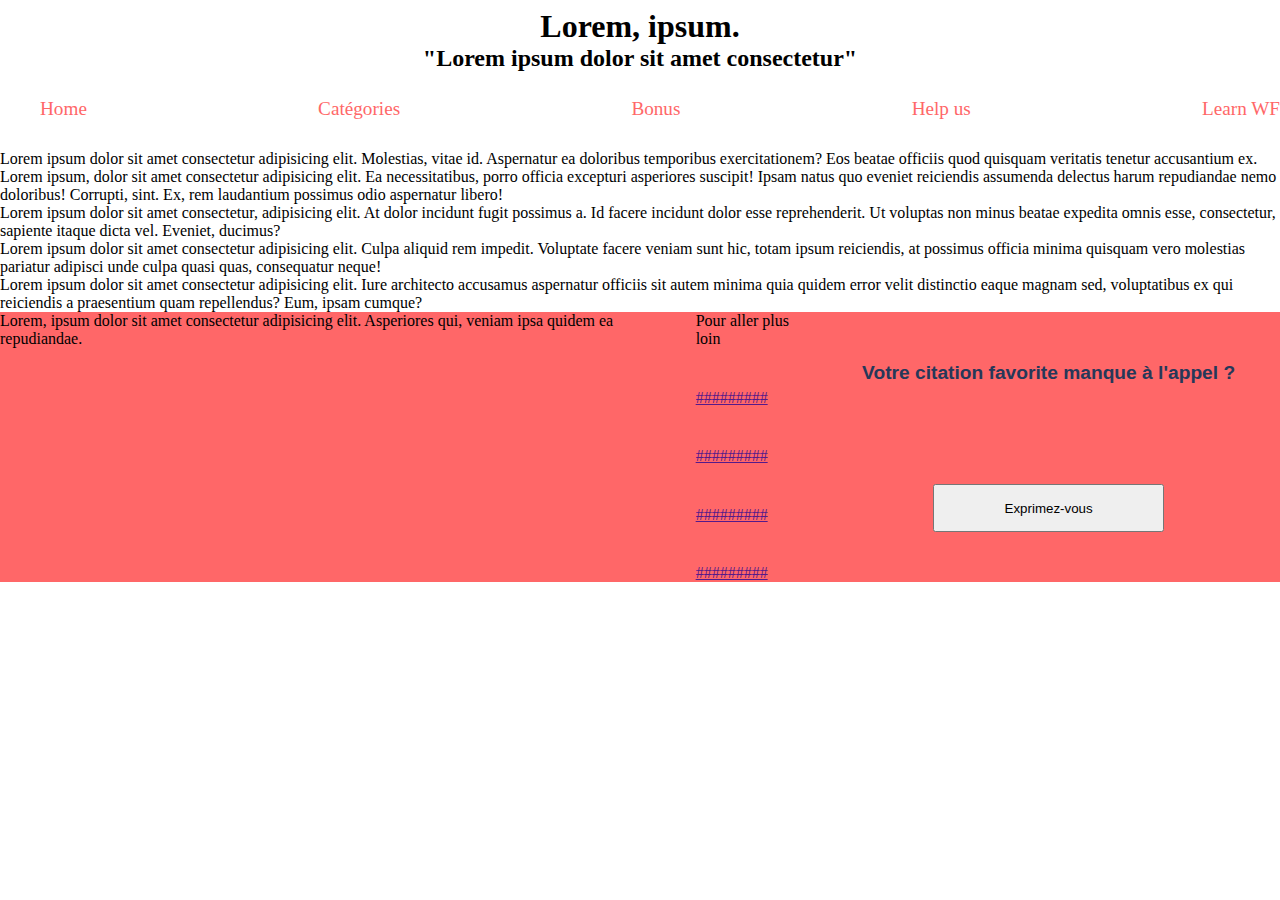
==== articles.html @ e6290466 "création de la page générique des articles" ====
<!DOCTYPE html>
<html lang="fr">
<head>
    <meta charset="UTF-8">
    <meta http-equiv="X-UA-Compatible" content="IE=edge">
    <meta name="viewport" content="width=device-width, initial-scale=1.0">
    <link rel="stylesheet" href="style.css">
    <title>Passion citations</title>
</head>
<body>

    <!-- Création du Header avec image de fond et menu -->

    <header>        
        <nav>
            <h1>Lorem, ipsum.</h1>
            <h2 id="sub-title">"Lorem ipsum dolor sit amet consectetur"</h2>
            
            <ul class="nav-bar">                
                <li class="nav-items">Home</li>
                <li class="nav-items">Catégories</li>
                <li class="nav-items">Bonus</li>
                <li class="nav-items">Help us</li>
                <li class="nav-items">Learn WF</li>
            </ul>
        </nav>
    </header>

    <section class="articles">
        <div class="article-img1">
            <p class="article1">Lorem ipsum dolor sit amet consectetur adipisicing elit. Molestias, vitae id. Aspernatur ea doloribus temporibus exercitationem? Eos beatae officiis quod quisquam veritatis tenetur accusantium ex.</p>
        </div>
        <div class="article-img2">
            <p class="article2">Lorem ipsum, dolor sit amet consectetur adipisicing elit. Ea necessitatibus, porro officia excepturi asperiores suscipit! Ipsam natus quo eveniet reiciendis assumenda delectus harum repudiandae nemo doloribus! Corrupti, sint. Ex, rem laudantium possimus odio aspernatur libero!</p>
        </div>
        <div class="article-img3">
            <p class="article3">Lorem ipsum dolor sit amet consectetur, adipisicing elit. At dolor incidunt fugit possimus a. Id facere incidunt dolor esse reprehenderit. Ut voluptas non minus beatae expedita omnis esse, consectetur, sapiente itaque dicta vel. Eveniet, ducimus?</p>
        </div>
        <div class="article-img4">
            <p class="article4">Lorem ipsum dolor sit amet consectetur adipisicing elit. Culpa aliquid rem impedit. Voluptate facere veniam sunt hic, totam ipsum reiciendis, at possimus officia minima quisquam vero molestias pariatur adipisci unde culpa quasi quas, consequatur neque!</p>
        </div>
        <div class="article-img5">
            <p class="article5">Lorem ipsum dolor sit amet consectetur adipisicing elit. Iure architecto accusamus aspernatur officiis sit autem minima quia quidem error velit distinctio eaque magnam sed, voluptatibus ex qui reiciendis a praesentium quam repellendus? Eum, ipsam cumque?</p>
        </div>
    </section>


    <footer class="home-footer">

        <p id="conclusion">Lorem, ipsum dolor sit amet consectetur adipisicing elit. Asperiores qui, veniam ipsa quidem ea repudiandae.</p>
        <ul id="more-fun">
            <li>Pour aller plus loin</li>
            <li class="links"><a href="" class="footer-links">#########</a></li>
            <li class="links"><a href="" class="footer-links">#########</a></li>
            <li class="links"><a href="" class="footer-links">#########</a></li>
            <li class="links"><a href="" class="footer-links">#########</a></li>
        </ul>
        <div id="contact-footer">
            <p>
                Votre citation favorite manque à l'appel ?
            </p>
            <button class="footer-btn">Exprimez-vous</button>
        </div>

    </footer>

    <script src="script.js"></script>
</body>
</html>
---- style.css ----
*{
    list-style-type: none;
    margin: 0;
}

/* Style de la barre de navigation et du Header contenant une image de fond */

header{
    background-image: url(https://picsum.photos/800/150);
    background-repeat: no-repeat;
    background-size: cover;
}

nav{
    height: 150px;
}

/* Mise en forme des titres et sous-titres */

h1{
    padding-top: 10px;
}

h1, h2{
    text-align: center;
    line-height: 2rem;
}

.nav-bar{
    display: flex;
    justify-content: space-between;
    align-items: flex-end;
    margin-top: 1.5rem;
}

.nav-items{
    color: #FF6768;
    font-size: 1.2rem;
}

/* Mise en style de la section Hero */

.hero{
    display: grid;
    grid-template-columns: repeat(3, auto);
    grid-template-rows: 20px 20px 1fr 50px;
    background-image: url(https://picsum.photos/800/250);
    background-repeat: no-repeat;
    background-size: cover;
    width: 60%;
    height: 350px;
    margin: auto;
    margin-top: 5rem;
    margin-bottom: 20vh;
}

/* Travaillons maintenant le bouton */

.cta{
    background-color: aqua;
    border: none;
    width: 160px;
    height: 50px;
    margin-left: 0%;
    grid-area: -1 / 3 / -2 ;
    justify-self: end;
}

/* l'accroche */

.accroche{
    grid-area: -1 / 1 / 1 / 4;
    justify-self: center;
}

/* le texte d'introduction */

.intro{
    grid-area: 3 / 1 / 3 / 4;
}

/* Footer */

.home-footer{
    display: flex;
    width: 100%;
    height: 30vh;
    background-color: #FF6768;
}

#more-fun{
    display: flex;
    flex-direction: column;
    justify-content: space-between;
    padding: 0;
}

#contact-footer{
    display: flex;
    flex-wrap: wrap;
    align-content: space-around;
    justify-content: center;
}

#contact-footer p{
    font-family: Impact, Haettenschweiler, 'Arial Narrow Bold', sans-serif;
    font-size: 1.2em;
    font-weight: 600;
    color: #263859;
}

.footer-btn{
    padding: 0;
    width: 50%;
    height: 3rem;
}

/* Placement du h3 */

.themes{
    text-align: left;
    width: 70%;
    font-size: 1.8rem;
    border-bottom: #263859 solid 3px;
    padding: 40px;
    padding-bottom: 0;
    margin-bottom: 40px;
    animation-name: defilement;
    animation-duration: 8s;
    animation-delay: 0.3s;
    animation-direction: normal;
}

@keyframes defilement{
    from{
      border-bottom: none;
    }
    25%{
        border-bottom-width: 15%;
    }
    50%{
        border-bottom-width: 30%;
    }
    75%{
        border-bottom-width: 60%;
    }
    to{
        border-bottom-width: 100%;
    }
}

/* mise en forme de la galerie de miniatures pour les catégories */

.grid-contain{
    display: grid;
    width: 80%;
    grid-template-columns: repeat(4, auto);
    grid-template-rows: repeat(3, 150px);
    background-color: red;
    gap: 20px;
    margin: auto;
}

.grid-contain > a{
    background-color: green;
    width: 100%;
    height: 100%;
    justify-self: center;
    align-self: center;
    background-image: url(https://picsum.photos/150);
}
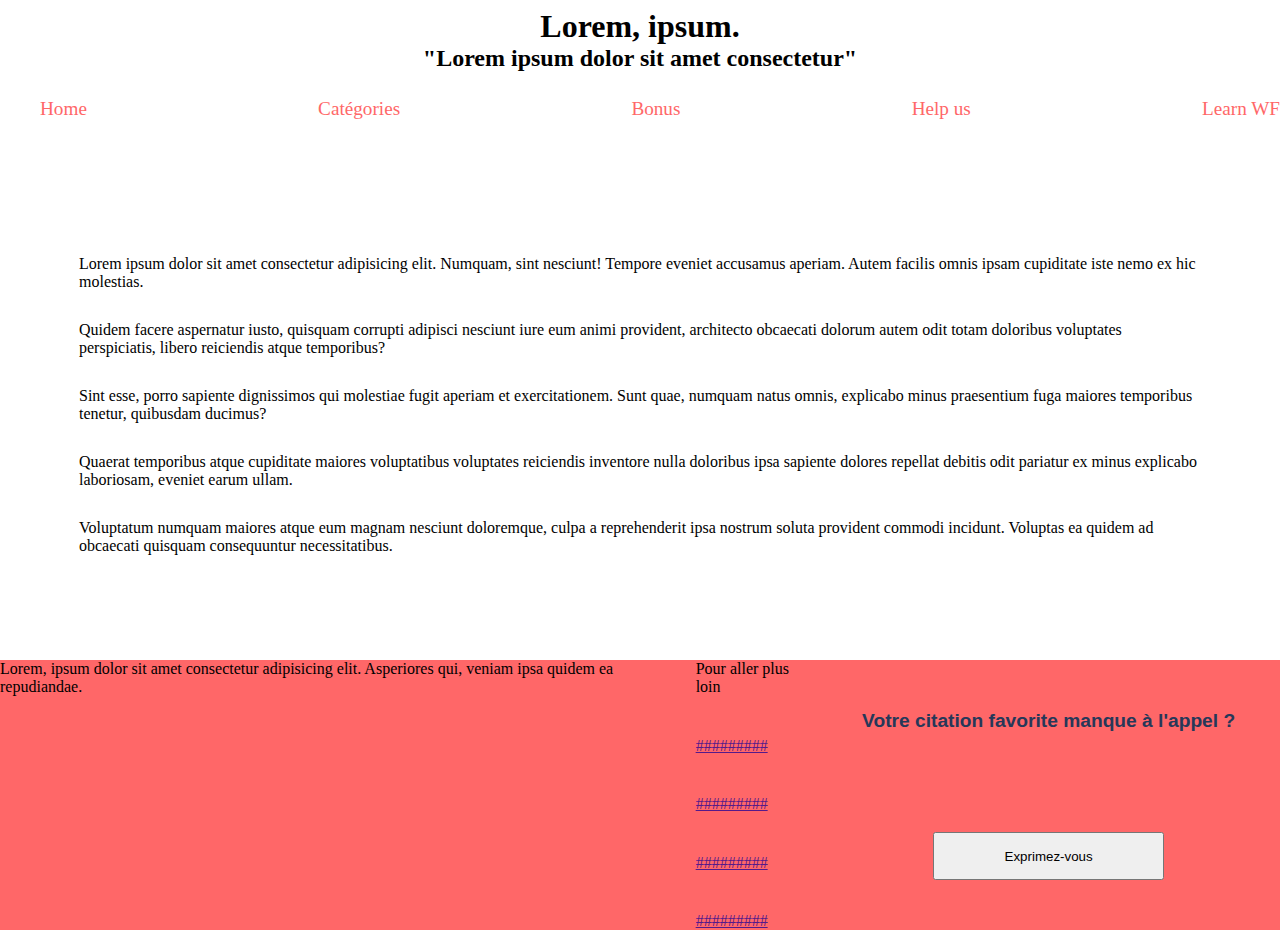
==== commit 55ebef54: "rendu quasi final des pages articles" ====
--- a/articles.html
+++ b/articles.html
@@ -27,21 +27,27 @@
     </header>
 
     <section class="articles">
-        <div class="article-img1">
-            <p class="article1">Lorem ipsum dolor sit amet consectetur adipisicing elit. Molestias, vitae id. Aspernatur ea doloribus temporibus exercitationem? Eos beatae officiis quod quisquam veritatis tenetur accusantium ex.</p>
+        <div class="article1">
+            <img src="https://picsum.photos/150" alt="" class="art-img">
+            <p>Lorem ipsum dolor sit amet consectetur adipisicing elit. Numquam, sint nesciunt! Tempore eveniet accusamus aperiam. Autem facilis omnis ipsam cupiditate iste nemo ex hic molestias.</p>
         </div>
-        <div class="article-img2">
-            <p class="article2">Lorem ipsum, dolor sit amet consectetur adipisicing elit. Ea necessitatibus, porro officia excepturi asperiores suscipit! Ipsam natus quo eveniet reiciendis assumenda delectus harum repudiandae nemo doloribus! Corrupti, sint. Ex, rem laudantium possimus odio aspernatur libero!</p>
+        <div class="article2">
+            <img src="https://picsum.photos/150" alt="" class="art-img">
+            <p>Quidem facere aspernatur iusto, quisquam corrupti adipisci nesciunt iure eum animi provident, architecto obcaecati dolorum autem odit totam doloribus voluptates perspiciatis, libero reiciendis atque temporibus?</p>
         </div>
-        <div class="article-img3">
-            <p class="article3">Lorem ipsum dolor sit amet consectetur, adipisicing elit. At dolor incidunt fugit possimus a. Id facere incidunt dolor esse reprehenderit. Ut voluptas non minus beatae expedita omnis esse, consectetur, sapiente itaque dicta vel. Eveniet, ducimus?</p>
+        <div class="article3">
+            <img src="https://picsum.photos/150" alt="" class="art-img">
+            <p>Sint esse, porro sapiente dignissimos qui molestiae fugit aperiam et exercitationem. Sunt quae, numquam natus omnis, explicabo minus praesentium fuga maiores temporibus tenetur, quibusdam ducimus?</p>
         </div>
-        <div class="article-img4">
-            <p class="article4">Lorem ipsum dolor sit amet consectetur adipisicing elit. Culpa aliquid rem impedit. Voluptate facere veniam sunt hic, totam ipsum reiciendis, at possimus officia minima quisquam vero molestias pariatur adipisci unde culpa quasi quas, consequatur neque!</p>
+        <div class="article4">
+            <img src="https://picsum.photos/150" alt="" class="art-img">
+            <p>Quaerat temporibus atque cupiditate maiores voluptatibus voluptates reiciendis inventore nulla doloribus ipsa sapiente dolores repellat debitis odit pariatur ex minus explicabo laboriosam, eveniet earum ullam.</p>
         </div>
-        <div class="article-img5">
-            <p class="article5">Lorem ipsum dolor sit amet consectetur adipisicing elit. Iure architecto accusamus aspernatur officiis sit autem minima quia quidem error velit distinctio eaque magnam sed, voluptatibus ex qui reiciendis a praesentium quam repellendus? Eum, ipsam cumque?</p>
+        <div class="article5">
+            <img src="https://picsum.photos/150" alt="" class="art-img">
+            <p>Voluptatum numquam maiores atque eum magnam nesciunt doloremque, culpa a reprehenderit ipsa nostrum soluta provident commodi incidunt. Voluptas ea quidem ad obcaecati quisquam consequuntur necessitatibus.</p>
         </div>
+
     </section>
 
 
--- a/style.css
+++ b/style.css
@@ -79,42 +79,6 @@
     grid-area: 3 / 1 / 3 / 4;
 }
 
-/* Footer */
-
-.home-footer{
-    display: flex;
-    width: 100%;
-    height: 30vh;
-    background-color: #FF6768;
-}
-
-#more-fun{
-    display: flex;
-    flex-direction: column;
-    justify-content: space-between;
-    padding: 0;
-}
-
-#contact-footer{
-    display: flex;
-    flex-wrap: wrap;
-    align-content: space-around;
-    justify-content: center;
-}
-
-#contact-footer p{
-    font-family: Impact, Haettenschweiler, 'Arial Narrow Bold', sans-serif;
-    font-size: 1.2em;
-    font-weight: 600;
-    color: #263859;
-}
-
-.footer-btn{
-    padding: 0;
-    width: 50%;
-    height: 3rem;
-}
-
 /* Placement du h3 */
 
 .themes{
@@ -168,4 +132,64 @@
     justify-self: center;
     align-self: center;
     background-image: url(https://picsum.photos/150);
-}+}
+
+/* Agencement de la page avec articles et illus */
+
+.articles{
+    margin: auto;
+    margin-top: 10vh;
+    margin-bottom: 10vh;
+    width: 90%;
+}
+
+.articles > div{
+    padding: 15px;
+    display: flex;
+    justify-content: space-between;
+
+}
+
+.articles > div:nth-child(2n){
+    flex-direction: row-reverse;
+}
+
+.articles > img {
+    display: block;
+}
+
+/* Footer */
+
+.home-footer{
+    display: flex;
+    width: 100%;
+    height: 30vh;
+    background-color: #FF6768;
+}
+
+#more-fun{
+    display: flex;
+    flex-direction: column;
+    justify-content: space-between;
+    padding: 0;
+}
+
+#contact-footer{
+    display: flex;
+    flex-wrap: wrap;
+    align-content: space-around;
+    justify-content: center;
+}
+
+#contact-footer p{
+    font-family: Impact, Haettenschweiler, 'Arial Narrow Bold', sans-serif;
+    font-size: 1.2em;
+    font-weight: 600;
+    color: #263859;
+}
+
+.footer-btn{
+    padding: 0;
+    width: 50%;
+    height: 3rem;
+}
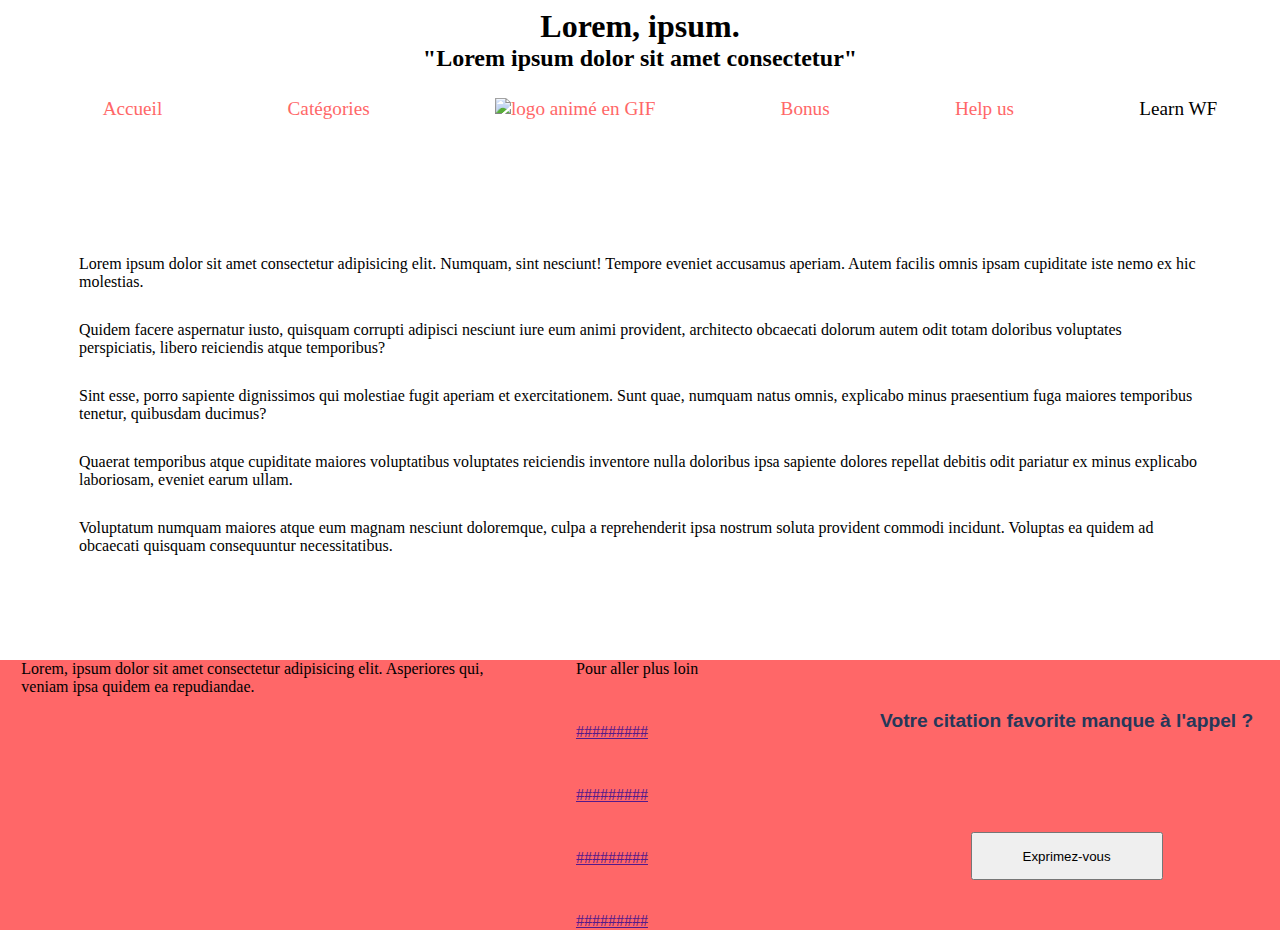
==== commit 5a9b4666: "update de la barre de navigation avec les liens vers les pages ajoutées et le logo" ====
--- a/articles.html
+++ b/articles.html
@@ -17,10 +17,11 @@
             <h2 id="sub-title">"Lorem ipsum dolor sit amet consectetur"</h2>
             
             <ul class="nav-bar">                
-                <li class="nav-items">Home</li>
-                <li class="nav-items">Catégories</li>
-                <li class="nav-items">Bonus</li>
-                <li class="nav-items">Help us</li>
+                <li class="nav-items"><a href="index.html">Accueil</a></li>
+                <li class="nav-items"><a href="categories.html">Catégories</a></li>
+                <li class="nav-items"><a href="index.html"><img src="assets/logo-projet1-gif.gif" alt="logo animé en GIF" class="logo"></a></li>
+                <li class="nav-items"><a href="bonus.html">Bonus</a></li>
+                <li class="nav-items"> <a href="social.html">Help us</a></li>
                 <li class="nav-items">Learn WF</li>
             </ul>
         </nav>
--- a/style.css
+++ b/style.css
@@ -1,6 +1,29 @@
 *{
     list-style-type: none;
+    box-sizing: border-box;
     margin: 0;
+}
+
+body {
+    /* background-color: #F9E2C1; */
+}
+
+/* Mise en forme des titres et sous-titres */
+
+h1{
+    padding-top: 10px;
+}
+
+h1, h2{
+    text-align: center;
+    line-height: 2rem;
+}
+
+/* logo barre de navigation */
+
+.logo{
+    width: 90px;
+    height: 100px;
 }
 
 /* Style de la barre de navigation et du Header contenant une image de fond */
@@ -15,27 +38,41 @@
     height: 150px;
 }
 
-/* Mise en forme des titres et sous-titres */
-
-h1{
-    padding-top: 10px;
-}
-
-h1, h2{
-    text-align: center;
-    line-height: 2rem;
-}
-
 .nav-bar{
     display: flex;
-    justify-content: space-between;
+    justify-content: space-around;
     align-items: flex-end;
     margin-top: 1.5rem;
 }
 
+.nav-items > a{
+    text-decoration: none;
+    color: #FF6768;
+}
+
 .nav-items{
+    font-size: 1.2rem;
+}
+
+/* insertion d'un logo pour la page bonus au centre de la page. Souhaité arrondi avec le titre qui passe par dessus (z-index ?) */
+
+.duck-logo{
+    width: 150px;
+    height: 100px;
+    border-radius: 100px;
+    display: flex;   
+    text-align: center; 
+    margin: auto;
+    padding: 20px 0 0 0;
+}
+
+/* titre de la page bonus qui doit aller sur le logo */
+
+.bonus-title{
+    text-align: center;
+    font-size: 1.7rem;
+    font-weight: bold;
     color: #FF6768;
-    font-size: 1.2rem;
 }
 
 /* Mise en style de la section Hero */
@@ -43,7 +80,7 @@
 .hero{
     display: grid;
     grid-template-columns: repeat(3, auto);
-    grid-template-rows: 20px 20px 1fr 50px;
+    grid-template-rows: 20px 20px 1fr 60px;
     background-image: url(https://picsum.photos/800/250);
     background-repeat: no-repeat;
     background-size: cover;
@@ -57,8 +94,10 @@
 /* Travaillons maintenant le bouton */
 
 .cta{
-    background-color: aqua;
+    background-color: rgb(163, 221, 208);
+    border-radius: 5px ;
     border: none;
+    font-size: 1.1rem;
     width: 160px;
     height: 50px;
     margin-left: 0%;
@@ -66,6 +105,17 @@
     justify-self: end;
 }
 
+/* effets avec survol du CTA button */
+
+.cta:hover{
+    background-color:#FF6768;
+    font-size: 1.4rem;
+    font-weight: 600;
+    width: 180px;
+    height: 60px;
+    border: #6B778D outset 3px;
+    }
+
 /* l'accroche */
 
 .accroche{
@@ -85,32 +135,15 @@
     text-align: left;
     width: 70%;
     font-size: 1.8rem;
-    border-bottom: #263859 solid 3px;
     padding: 40px;
     padding-bottom: 0;
-    margin-bottom: 40px;
-    animation-name: defilement;
-    animation-duration: 8s;
-    animation-delay: 0.3s;
-    animation-direction: normal;
-}
-
-@keyframes defilement{
-    from{
-      border-bottom: none;
-    }
-    25%{
-        border-bottom-width: 15%;
-    }
-    50%{
-        border-bottom-width: 30%;
-    }
-    75%{
-        border-bottom-width: 60%;
-    }
-    to{
-        border-bottom-width: 100%;
-    }
+}
+
+.underline{
+    border-top: #263859 solid 3px;
+    margin-top: 10px;
+    margin-bottom: 20px;
+    width: 75%;
 }
 
 /* mise en forme de la galerie de miniatures pour les catégories */
@@ -123,6 +156,7 @@
     background-color: red;
     gap: 20px;
     margin: auto;
+    margin-bottom: 40px;
 }
 
 .grid-contain > a{
@@ -134,6 +168,30 @@
     background-image: url(https://picsum.photos/150);
 }
 
+/* gallery pour les films nanard */
+
+.nanard-grid{
+    display: grid;
+    width: 80%;
+    grid-template-columns: repeat(4, auto);
+    grid-template-rows: repeat(3, 150px);
+    background-color: red;
+    gap: 20px;
+    margin: auto;
+    margin-top: 40px;
+    margin-bottom: 40px ;
+}
+
+.nanard-grid > a{
+    background-color: green;
+    width: 100%;
+    height: 100%;
+    justify-self: center;
+    align-self: center;
+    background-image: url(https://picsum.photos/150);
+    
+}
+
 /* Agencement de la page avec articles et illus */
 
 .articles{
@@ -158,17 +216,94 @@
     display: block;
 }
 
+/* Insertion du logo en haut de la page des formulaires */
+
+.logo-social-page{
+    display: block;
+    width: 100px;
+    height: 100px;
+    margin: auto;
+    margin-top: 100px;
+    margin-bottom: 50px;
+    border: #263859 2px solid;
+    border-radius: 50px;
+    background-color: #fefdfd;
+}
+
+/* formulaires : mise en page */
+
+fieldset{
+    border: #263859 3px solid;
+    display: flex;
+    flex-direction: column;
+    width: 60%;
+    margin: auto;
+    margin-bottom: 40px;
+}
+
+legend{
+    color: #FF6768;
+    font-size: 1.7rem;
+    font-style: italic;
+    font-weight: 800;
+
+}
+
+fieldset label:nth-of-type(2n+1){
+    text-align: end;
+}
+
+fieldset input:nth-of-type(2n-1){
+    margin-left: 400px;
+}
+
+label{
+    font-size: 1.2rem;
+}
+
+/* Classe spéciale pour l'input associé au prénom que je n'arrive pas à exclure du sélecteur nthoftype  */
+
+.input-size-min{
+    width: 350px;
+}
+
+/* Mise en forme du bouton de soumission des formulaires */
+
+input[type="submit"]{
+    margin-top: 10px;
+    width: 150px;
+    height: 40px;
+    align-self: center;
+    border-style: none;
+    border-radius: 7px;
+    background-color: #FF6768;
+    text-transform: uppercase;
+    font-weight: 600;
+    color: white;
+}
+
+input[type="submit"]:hover{
+    transform: scale(1.2);
+    border: solid #263859 2px;
+}
+
 /* Footer */
 
-.home-footer{
-    display: flex;
+.home-footer{    
+    display: flex;
+    justify-content: space-around;
     width: 100%;
     height: 30vh;
     background-color: #FF6768;
 }
 
+#conclusion{
+    width: 40%;
+}
+
 #more-fun{
     display: flex;
+    width: 20%;
     flex-direction: column;
     justify-content: space-between;
     padding: 0;
@@ -176,6 +311,7 @@
 
 #contact-footer{
     display: flex;
+    width: 30%;
     flex-wrap: wrap;
     align-content: space-around;
     justify-content: center;
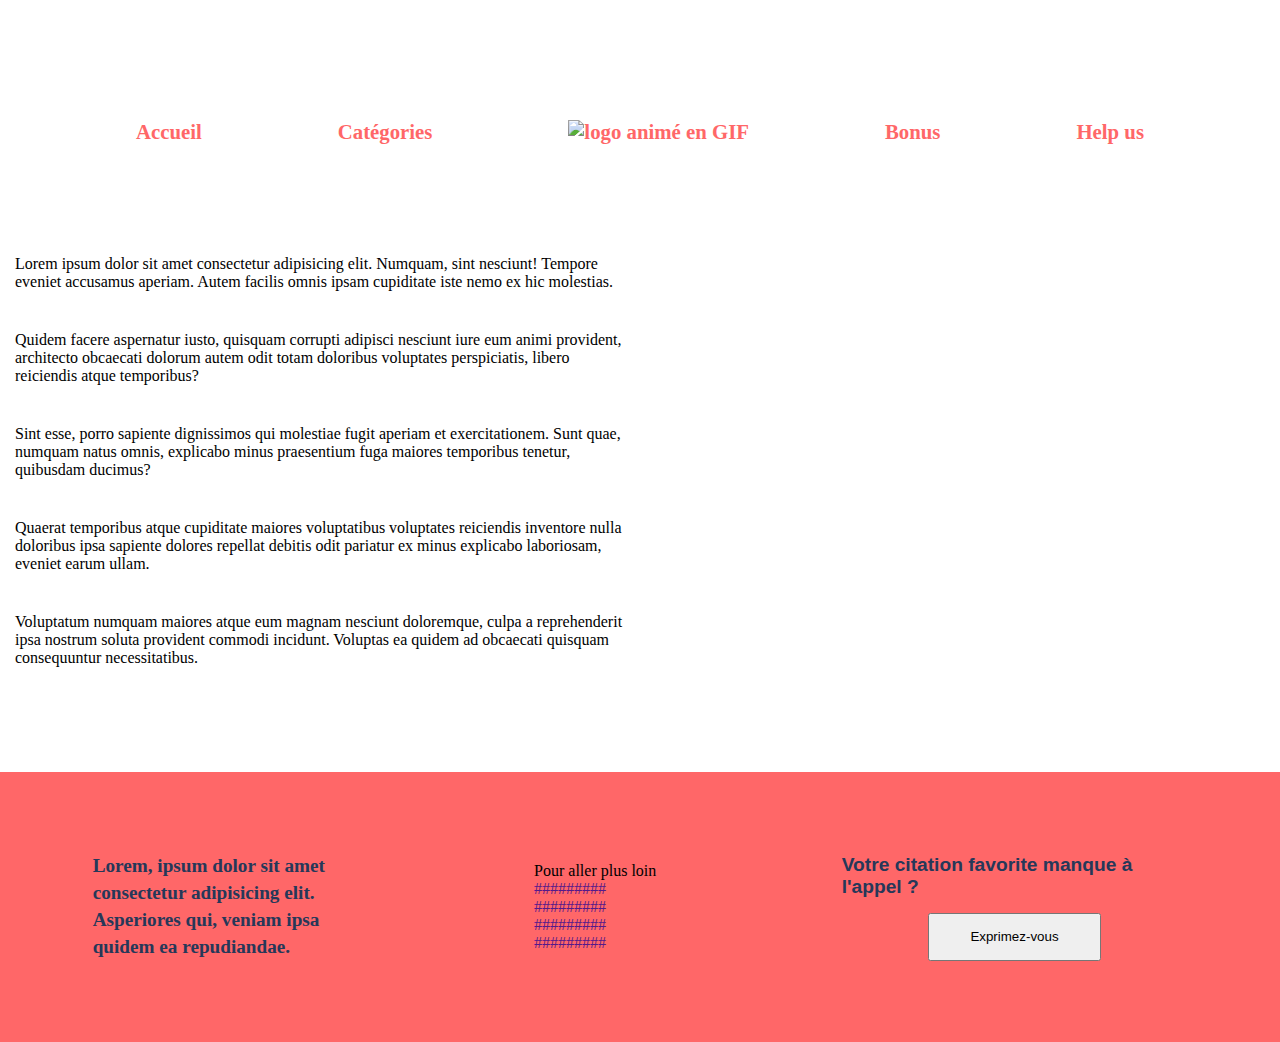
==== commit 46070c55: "ajustement mineurs de contenu" ====
--- a/articles.html
+++ b/articles.html
@@ -13,8 +13,8 @@
 
     <header>        
         <nav>
-            <h1>Lorem, ipsum.</h1>
-            <h2 id="sub-title">"Lorem ipsum dolor sit amet consectetur"</h2>
+            <h1>@mediaQuotes</h1>
+            <h2 id="sub-title">"Ne soyez jamais le con d'un autre"</h2>
             
             <ul class="nav-bar">                
                 <li class="nav-items"><a href="index.html">Accueil</a></li>
@@ -22,10 +22,20 @@
                 <li class="nav-items"><a href="index.html"><img src="assets/logo-projet1-gif.gif" alt="logo animé en GIF" class="logo"></a></li>
                 <li class="nav-items"><a href="bonus.html">Bonus</a></li>
                 <li class="nav-items"> <a href="social.html">Help us</a></li>
-                <li class="nav-items">Learn WF</li>
             </ul>
+
+            <!-- Barre de navigation en mode mobile -->
+
+            <h1 class="responsive-h1">@mediaQuotes | "Ne soyez jamais le con d'un autre"</h1>
+            <a href="index.html" class="logo-responsive"><img src="assets/logo-projet1-gif-cropped.gif" alt="logo animé en GIF" class="logo"></a>
         </nav>
-    </header>
+        <ul class="responsive-nav">
+            <li class="responsive-items"><a href="index.html">Accueil</a></li>
+            <li class="responsive-items"><a href="categories.html">Catégories</a></li>
+            <li class="responsive-items"><a href="bonus.html">Bonus</a></li>
+            <li class="responsive-items"><a href="social.html">Help us</a></li>
+        </ul>
+    </header>        
 
     <section class="articles">
         <div class="article1">
--- a/style.css
+++ b/style.css
@@ -1,11 +1,11 @@
+@import url('https://fonts.googleapis.com/css2?family=Oleo+Script+Swash+Caps&display=swap');
+
 *{
     list-style-type: none;
     box-sizing: border-box;
     margin: 0;
-}
-
-body {
-    /* background-color: #F9E2C1; */
+    padding: 0;
+    text-decoration: none;
 }
 
 /* Mise en forme des titres et sous-titres */
@@ -15,6 +15,7 @@
 }
 
 h1, h2{
+    color: white;
     text-align: center;
     line-height: 2rem;
 }
@@ -28,30 +29,81 @@
 
 /* Style de la barre de navigation et du Header contenant une image de fond */
 
-header{
-    background-image: url(https://picsum.photos/800/150);
+nav{
+    background-image: url(assets/abstract-dark-blurred-background-smooth-gradient-texture-color-shiny-bright-website-pattern-banner-header-sidebar-graphic-art-image.jpg);
     background-repeat: no-repeat;
     background-size: cover;
-}
-
-nav{
     height: 150px;
 }
 
 .nav-bar{
     display: flex;
-    justify-content: space-around;
+    justify-content: space-evenly;
     align-items: flex-end;
+    height: 70px;
+    padding: 0;
+}
+
+.nav-items > a{
+    color: #FF6768;
+    font-size: 1.3rem;
+    font-weight: 600;
+    font-family:Cambria, Cochin, Georgia, Times, 'Times New Roman', serif;
+}
+
+.nav-items > a:hover{
+    text-transform: uppercase;
+    text-decoration: underline;
+    color: #f1e4c3;
+}
+
+.nav-items > a:visited{
+    color: #96254b;
+}
+
+/* Barre de navigation responsive */
+
+.logo-responsive{
+    display: none;
+}
+
+.logo-burger{
+    display: none;
+}
+
+.responsive-nav{
+    padding: 20px;
+    float: right;
+    line-height: 1.5;
+    text-align: right;
+    background-color: #162737;
+    margin-bottom: 20px;
+    display: none;
+}
+
+.responsive-items > a{
+    text-decoration: none;
+    font-size: 0.8rem;
+    font-family:Cambria, Cochin, Georgia, Times, 'Times New Roman', serif;
+    color: #FF6768;
+}
+
+.responsive-items > a:hover{
+    cursor:default;
+    text-decoration: underline;
+    color: #f1e4c3;
+}
+
+.responsive-items > a:visited{
+    color: #96254b;
+}
+
+/* Nav bar spécifique à la page communautaire */
+
+.nav-bar-bis{
+    display: flex;
+    justify-content: space-evenly;
     margin-top: 1.5rem;
-}
-
-.nav-items > a{
-    text-decoration: none;
-    color: #FF6768;
-}
-
-.nav-items{
-    font-size: 1.2rem;
 }
 
 /* insertion d'un logo pour la page bonus au centre de la page. Souhaité arrondi avec le titre qui passe par dessus (z-index ?) */
@@ -59,10 +111,12 @@
 .duck-logo{
     width: 150px;
     height: 100px;
-    border-radius: 100px;
+    border:#263859 1px solid;
+    border-radius: 60% 90% 60% 90%;
     display: flex;   
     text-align: center; 
     margin: auto;
+    margin-top: 30px;
     padding: 20px 0 0 0;
 }
 
@@ -81,7 +135,7 @@
     display: grid;
     grid-template-columns: repeat(3, auto);
     grid-template-rows: 20px 20px 1fr 60px;
-    background-image: url(https://picsum.photos/800/250);
+    background-image: url(assets/diner-de-cons-cta.jpg);
     background-repeat: no-repeat;
     background-size: cover;
     width: 60%;
@@ -93,40 +147,62 @@
 
 /* Travaillons maintenant le bouton */
 
+.cta, a{
+    grid-area: -1 / 3 / -2 ;
+    justify-self: end;
+}
 .cta{
     background-color: rgb(163, 221, 208);
+    color: black;
     border-radius: 5px ;
     border: none;
     font-size: 1.1rem;
     width: 160px;
     height: 50px;
     margin-left: 0%;
-    grid-area: -1 / 3 / -2 ;
-    justify-self: end;
 }
 
 /* effets avec survol du CTA button */
 
 .cta:hover{
     background-color:#FF6768;
-    font-size: 1.4rem;
+    color: white;
+    font-size: 1.3rem;
     font-weight: 600;
     width: 180px;
     height: 60px;
     border: #6B778D outset 3px;
     }
 
+
+
 /* l'accroche */
 
 .accroche{
     grid-area: -1 / 1 / 1 / 4;
     justify-self: center;
+    font-size: 1.2rem;
+    font-weight: 800;
+    color: #393f45;
 }
 
 /* le texte d'introduction */
 
 .intro{
+    border: 1px solid #263859;
+    border-radius: 5% 0% 5% 0%;
+    background-color: #f1e4c3;
+    overflow: hidden;
+    color:#263859;
+    margin-right: 10px;
+    opacity: 0.8;
+    height: 140px;
+    width: 345px;
+    justify-self: center;
+    line-height: 1.4;
+    text-align: justify;
     grid-area: 3 / 1 / 3 / 4;
+    padding: 5px;
 }
 
 /* Placement du h3 */
@@ -135,14 +211,15 @@
     text-align: left;
     width: 70%;
     font-size: 1.8rem;
-    padding: 40px;
-    padding-bottom: 0;
+    margin-left: 70px;
+    margin-top: 100px;
 }
 
 .underline{
-    border-top: #263859 solid 3px;
+    border-top: #263859 solid 3px;  
+    margin-left: 70px;
     margin-top: 10px;
-    margin-bottom: 20px;
+    margin-bottom: 40px;
     width: 75%;
 }
 
@@ -150,22 +227,55 @@
 
 .grid-contain{
     display: grid;
-    width: 80%;
-    grid-template-columns: repeat(4, auto);
-    grid-template-rows: repeat(3, 150px);
-    background-color: red;
+    width: 600px;
+    height: 500px;
+    grid-template-columns: repeat(3, 1fr);
+    grid-template-rows: repeat(3, auto);
     gap: 20px;
     margin: auto;
     margin-bottom: 40px;
 }
 
-.grid-contain > a{
-    background-color: green;
+.grid-contain > p{
+    display: flex;
+    justify-content: center;
+    align-items: center;
+    background-color:#FF6768;
+    text-decoration: none;
     width: 100%;
     height: 100%;
-    justify-self: center;
-    align-self: center;
-    background-image: url(https://picsum.photos/150);
+    background-repeat: no-repeat;
+    background-size: cover;
+}
+
+.grid-contain > p > a{
+    display: block;
+    text-decoration: none;
+    color:#263859;
+    text-transform: uppercase;
+    font-weight: 600;
+    font-size: 1.2rem;
+    font-family:Impact, Haettenschweiler, 'Arial Narrow Bold', sans-serif;
+}
+
+/* positionnement des items dans la grid */
+
+.empty-space{
+    grid-column: 2 / 3;
+    grid-row: 1 / 2;
+}
+
+.empty-space2{
+    grid-column: 2 / 3;
+    grid-row: 3 / 4;
+}
+.empty-space3{
+    grid-column: 1 / 2;
+    grid-row: 2 / 3;
+}
+.empty-space4{
+    grid-column: 3 / 4;
+    grid-row: 2 / 3;
 }
 
 /* gallery pour les films nanard */
@@ -175,7 +285,6 @@
     width: 80%;
     grid-template-columns: repeat(4, auto);
     grid-template-rows: repeat(3, 150px);
-    background-color: red;
     gap: 20px;
     margin: auto;
     margin-top: 40px;
@@ -195,25 +304,59 @@
 /* Agencement de la page avec articles et illus */
 
 .articles{
-    margin: auto;
+    display: grid;
+    gap: 10px;
+    grid-template-columns: 120px 1fr 1fr 120px;
+    grid-template-rows: repeat(3, auto);
+    width: 60vw;   
     margin-top: 10vh;
     margin-bottom: 10vh;
-    width: 90%;
 }
 
 .articles > div{
+    display: grid;
     padding: 15px;
-    display: flex;
-    justify-content: space-between;
-
-}
-
-.articles > div:nth-child(2n){
-    flex-direction: row-reverse;
-}
-
-.articles > img {
-    display: block;
+    grid-column: span 3;
+
+}
+
+q{
+    font-family: 'Oleo Script Swash Caps', cursive;
+}
+
+blockquote{
+    border: 1px solid black;
+    background-color:antiquewhite;
+    width: 100%;
+    text-align: center;
+    margin: auto;
+    margin-top: 10px;
+    margin-bottom: 10px;
+    padding: 10px;
+}
+
+blockquote > p{
+    text-align: left;
+}
+
+/* La cité de la peur : vignette. */
+
+.articles > span{
+    background-size: cover;
+    width: 120px;
+    height: 140px;
+    margin-top: 25px;
+}
+
+span > img{
+    width: 100%;
+}
+
+/* Titre d'introduction formulaire de contact" */
+
+.intro-contact{
+    justify-content: center;
+    color: #263859;
 }
 
 /* Insertion du logo en haut de la page des formulaires */
@@ -224,7 +367,6 @@
     height: 100px;
     margin: auto;
     margin-top: 100px;
-    margin-bottom: 50px;
     border: #263859 2px solid;
     border-radius: 50px;
     background-color: #fefdfd;
@@ -253,8 +395,10 @@
     text-align: end;
 }
 
-fieldset input:nth-of-type(2n-1){
-    margin-left: 400px;
+.left-position{
+   align-self: flex-start;
+   width: 350px;
+   height: 32px;
 }
 
 label{
@@ -264,7 +408,10 @@
 /* Classe spéciale pour l'input associé au prénom que je n'arrive pas à exclure du sélecteur nthoftype  */
 
 .input-size-min{
+    display: block;
     width: 350px;
+    height: 32px;
+    align-self: flex-end;
 }
 
 /* Mise en forme du bouton de soumission des formulaires */
@@ -287,31 +434,47 @@
     border: solid #263859 2px;
 }
 
+/* Création d'une balise spoiler alert */
+
+.spoiler{
+    color: black;
+    background-color: black;
+    border: 1px solid white;
+    user-select: none;
+}
+
+.spoiler:hover{
+    cursor:not-allowed;
+    user-select: none;
+}
+
+.spoiler:active{
+    background-color: white;
+    cursor:default;
+}
+
 /* Footer */
 
 .home-footer{    
     display: flex;
     justify-content: space-around;
+    align-items: center;
     width: 100%;
     height: 30vh;
-    background-color: #FF6768;
+    background-color:#FF6768;
 }
 
 #conclusion{
-    width: 40%;
-}
-
-#more-fun{
-    display: flex;
     width: 20%;
-    flex-direction: column;
-    justify-content: space-between;
-    padding: 0;
+    line-height: 1.4;
+    color: #263859;
+    font-size: 1.2rem;
+    font-weight: bold;
 }
 
 #contact-footer{
     display: flex;
-    width: 30%;
+    width: 27%;
     flex-wrap: wrap;
     align-content: space-around;
     justify-content: center;
@@ -322,6 +485,7 @@
     font-size: 1.2em;
     font-weight: 600;
     color: #263859;
+    margin-bottom: 15px;
 }
 
 .footer-btn{
@@ -329,3 +493,241 @@
     width: 50%;
     height: 3rem;
 }
+
+.footer-btn > a{
+    cursor: default;
+    color: #263859;
+    font-size: 1.1rem;
+}
+
+/* tentative de récupération  et d'ajustement d'un codepen pour pacman */
+
+.pacman {
+    width: 100px;
+    height: 100px;
+    border-radius: 50%;
+    background: #f2d648;
+    position: relative;
+    margin-top: 20px;
+    margin-right: 15px;
+    font-family: "Slabo 27px", serif;
+}
+
+
+.pacman__eye {
+    position: absolute;
+    width: 10px;
+    height: 10px;
+    border-radius: 50%;
+    top: 20px;
+    right: 40px;
+    background: #333333;
+}
+
+  .pacman__mouth {
+    background: #000;
+    position: absolute;
+    width: 100%;
+    height: 100%;
+    clip-path: polygon(100% 74%, 44% 48%, 100% 21%);
+    animation-name: eat;
+    animation-duration: 0.7s;
+    animation-iteration-count: infinite;
+}
+  .pacman__food {
+    position: absolute;
+    width: 15px;
+    height: 15px;
+    background: #fff;
+    border-radius: 50%;
+    top: 40%;
+    left: 120px;
+    animation-name: food;
+    animation-duration: 0.7s;
+    animation-iteration-count: infinite;
+}
+
+@keyframes eat {
+  0% {
+    clip-path: polygon(100% 74%, 44% 48%, 100% 21%);
+  }
+  25% {
+    clip-path: polygon(100% 60%, 44% 48%, 100% 40%);
+  }
+
+  50% {
+    clip-path: polygon(100% 50%, 44% 48%, 100% 50%);
+  }
+
+  75% {
+    clip-path: polygon(100% 59%, 44% 48%, 100% 35%);
+  }
+
+  100% {
+    clip-path: polygon(100% 74%, 44% 48%, 100% 21%);
+  }
+}
+
+@keyframes food {
+  0% {
+    transform: translateX(0);
+    opacity: 1;
+  }
+  100% {
+    transform: translateX(-50px);
+    opacity: 0;
+  }
+}
+
+/* mise en place du responsive  */
+
+@media screen and (max-width: 430px) {
+
+    .nav-bar{
+        display: none;
+    }
+
+    .logo-responsive{
+        display: initial;
+    }
+    
+    .logo{
+        width: 80px;
+        height: 50px;
+    }
+
+    nav{
+        height: 70px;
+        display: flex;
+        justify-content:space-between;
+    }
+
+    .nav-bar-bis{
+        display: flex;
+        align-items: flex-end;
+    }
+
+    .grid-contain{
+        display: flex;
+        flex-direction: column;
+        align-content: center;
+        justify-content: center;
+        width: 60%;
+        margin: auto;
+    }
+
+    .grid-contain > p{
+        display: flex;
+        text-decoration: none;
+        width: 100%;
+        align-items: center;
+    }
+
+    .grid-contain > p > a{
+        text-decoration: none;
+        text-transform: uppercase;
+        font-weight: 300;
+        font-size: 0.8rem;
+        font-family:Impact, Haettenschweiler, 'Arial Narrow Bold', sans-serif;
+    }
+    
+
+    .logo-social-page{
+        display: block;
+        width: 70px;
+        height: 70px;
+        margin: auto;
+        margin-top: 5%;
+        border: #263859 2px solid;
+        border-radius: 50px;
+        background-color: #fefdfd;
+    }
+    
+    .intro-contact{
+        justify-content: center;
+        font-size: 1.2rem;
+        color: #263859;
+        margin-bottom: 5%;
+    }
+
+    fieldset{
+        border: #263859 2px solid;
+        display: flex;
+        flex-direction: column;
+        width: 60%;
+        margin: auto;
+        margin-bottom: 40px;
+    }
+    
+    legend{
+        color: #FF6768;
+        font-size: 1.1rem;
+        font-style: italic;
+        font-weight: 600;    
+    }
+
+    label{
+    font-size: 0.9rem;
+}
+
+    h1, #sub-title{
+        display: none;
+    }
+
+    .responsive-h1{
+        display: initial;
+        font-size: 1rem;
+        text-align: center;
+        margin-right: 15%;
+    }
+
+    .hero{
+        display: flex;
+        flex-wrap: wrap;
+        justify-content: center;
+        width: 90%;
+        background-size: contain;
+    }
+    .home-footer{    
+        display: flex;
+        justify-content: space-around;
+        align-items: center;
+        width: 100%;
+        height: 150px;
+        background-color:#FF6768;
+    }
+
+    #conclusion{
+        width: 20%;
+        line-height: 1.1;
+        color: #263859;
+        font-size: 0.8rem;
+        font-weight: bold;
+    }
+
+    #contact-footer p{
+        font-family: Impact, Haettenschweiler, 'Arial Narrow Bold', sans-serif;
+        font-size: 0.8em;
+        font-weight: 300;
+        color: #263859;
+        margin-bottom: 15px;
+    }
+
+    .footer-btn{
+        padding: 0;
+        width: 100%;
+        height: 1.5rem;
+    }
+
+    .footer-btn > a{
+        cursor: default;
+        color: #263859;
+        font-size: 0.8rem;
+    }
+
+    .pacman{
+        width: 70px;
+        height: 70px;    
+    }
+    
+}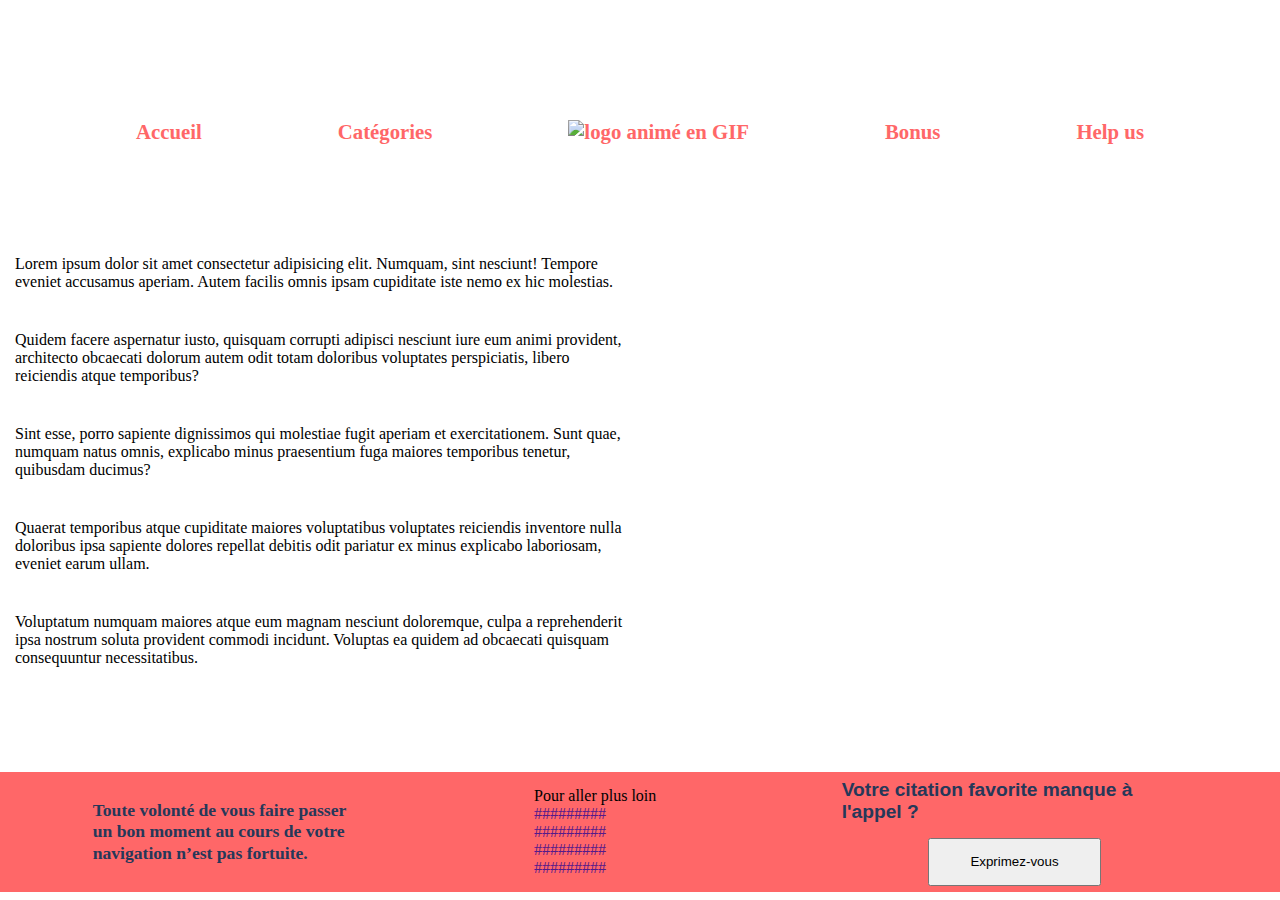
==== commit 660dbd9d: "ajout de la section vidéos" ====
--- a/articles.html
+++ b/articles.html
@@ -64,7 +64,7 @@
 
     <footer class="home-footer">
 
-        <p id="conclusion">Lorem, ipsum dolor sit amet consectetur adipisicing elit. Asperiores qui, veniam ipsa quidem ea repudiandae.</p>
+        <p id="conclusion">Toute volonté de vous faire passer un bon moment au cours de votre navigation n’est pas fortuite.</p>
         <ul id="more-fun">
             <li>Pour aller plus loin</li>
             <li class="links"><a href="" class="footer-links">#########</a></li>
--- a/style.css
+++ b/style.css
@@ -63,11 +63,7 @@
 
 /* Barre de navigation responsive */
 
-.logo-responsive{
-    display: none;
-}
-
-.logo-burger{
+.logo-responsive, .logo-burger{
     display: none;
 }
 
@@ -135,7 +131,7 @@
     display: grid;
     grid-template-columns: repeat(3, auto);
     grid-template-rows: 20px 20px 1fr 60px;
-    background-image: url(assets/diner-de-cons-cta.jpg);
+    background-image: url(assets/diner-de-cons-cta-removebg-preview.png);
     background-repeat: no-repeat;
     background-size: cover;
     width: 60%;
@@ -181,9 +177,9 @@
 .accroche{
     grid-area: -1 / 1 / 1 / 4;
     justify-self: center;
-    font-size: 1.2rem;
+    font-size: 1.4rem;
     font-weight: 800;
-    color: #393f45;
+    color:#263859;
 }
 
 /* le texte d'introduction */
@@ -191,18 +187,18 @@
 .intro{
     border: 1px solid #263859;
     border-radius: 5% 0% 5% 0%;
-    background-color: #f1e4c3;
     overflow: hidden;
-    color:#263859;
+    color: black;
+    font-size: 1.1rem;
+    font-weight: 300;
     margin-right: 10px;
-    opacity: 0.8;
     height: 140px;
     width: 345px;
     justify-self: center;
     line-height: 1.4;
     text-align: justify;
     grid-area: 3 / 1 / 3 / 4;
-    padding: 5px;
+    padding: 20px;
 }
 
 /* Placement du h3 */
@@ -282,7 +278,7 @@
 
 .nanard-grid{
     display: grid;
-    width: 80%;
+    width: 60%;
     grid-template-columns: repeat(4, auto);
     grid-template-rows: repeat(3, 150px);
     gap: 20px;
@@ -291,17 +287,23 @@
     margin-bottom: 40px ;
 }
 
-.nanard-grid > a{
+.nanard-links{
     background-color: green;
     width: 100%;
     height: 100%;
     justify-self: center;
     align-self: center;
     background-image: url(https://picsum.photos/150);
-    
+    background-repeat: no-repeat;
+    background-size: cover;   
 }
 
 /* Agencement de la page avec articles et illus */
+
+.content-layout{
+    display: flex;
+    justify-content: space-around;
+}
 
 .articles{
     display: grid;
@@ -352,6 +354,17 @@
     width: 100%;
 }
 
+.videos{
+    display: flex;
+    flex-direction: column;
+    justify-content: space-evenly;
+    width: 30vw;
+}
+
+iframe {
+    width: 100%;
+}
+
 /* Titre d'introduction formulaire de contact" */
 
 .intro-contact{
@@ -418,6 +431,7 @@
 
 input[type="submit"]{
     margin-top: 10px;
+    margin-bottom: 2%;
     width: 150px;
     height: 40px;
     align-self: center;
@@ -453,6 +467,24 @@
     cursor:default;
 }
 
+/* Page cachée au clic sur le pacman, work in progres */
+
+.wip{
+margin-bottom: 10%;
+}
+
+.quizz{
+    color: #263859;
+    margin-top: 5%;
+    margin-bottom: 3%;
+}
+
+.wip-img{
+    display: block;
+    width: 20%;
+    margin: auto;
+}
+
 /* Footer */
 
 .home-footer{    
@@ -460,15 +492,15 @@
     justify-content: space-around;
     align-items: center;
     width: 100%;
-    height: 30vh;
+    height: 120px;
     background-color:#FF6768;
 }
 
 #conclusion{
     width: 20%;
-    line-height: 1.4;
+    line-height: 1.2;
     color: #263859;
-    font-size: 1.2rem;
+    font-size: 1.1rem;
     font-weight: bold;
 }
 
@@ -508,7 +540,6 @@
     border-radius: 50%;
     background: #f2d648;
     position: relative;
-    margin-top: 20px;
     margin-right: 15px;
     font-family: "Slabo 27px", serif;
 }
@@ -684,10 +715,16 @@
     .hero{
         display: flex;
         flex-wrap: wrap;
-        justify-content: center;
+        justify-content: space-around;
+        align-content: space-around;
         width: 90%;
         background-size: contain;
     }
+
+    .intro{
+        margin: 0;
+    }
+
     .home-footer{    
         display: flex;
         justify-content: space-around;
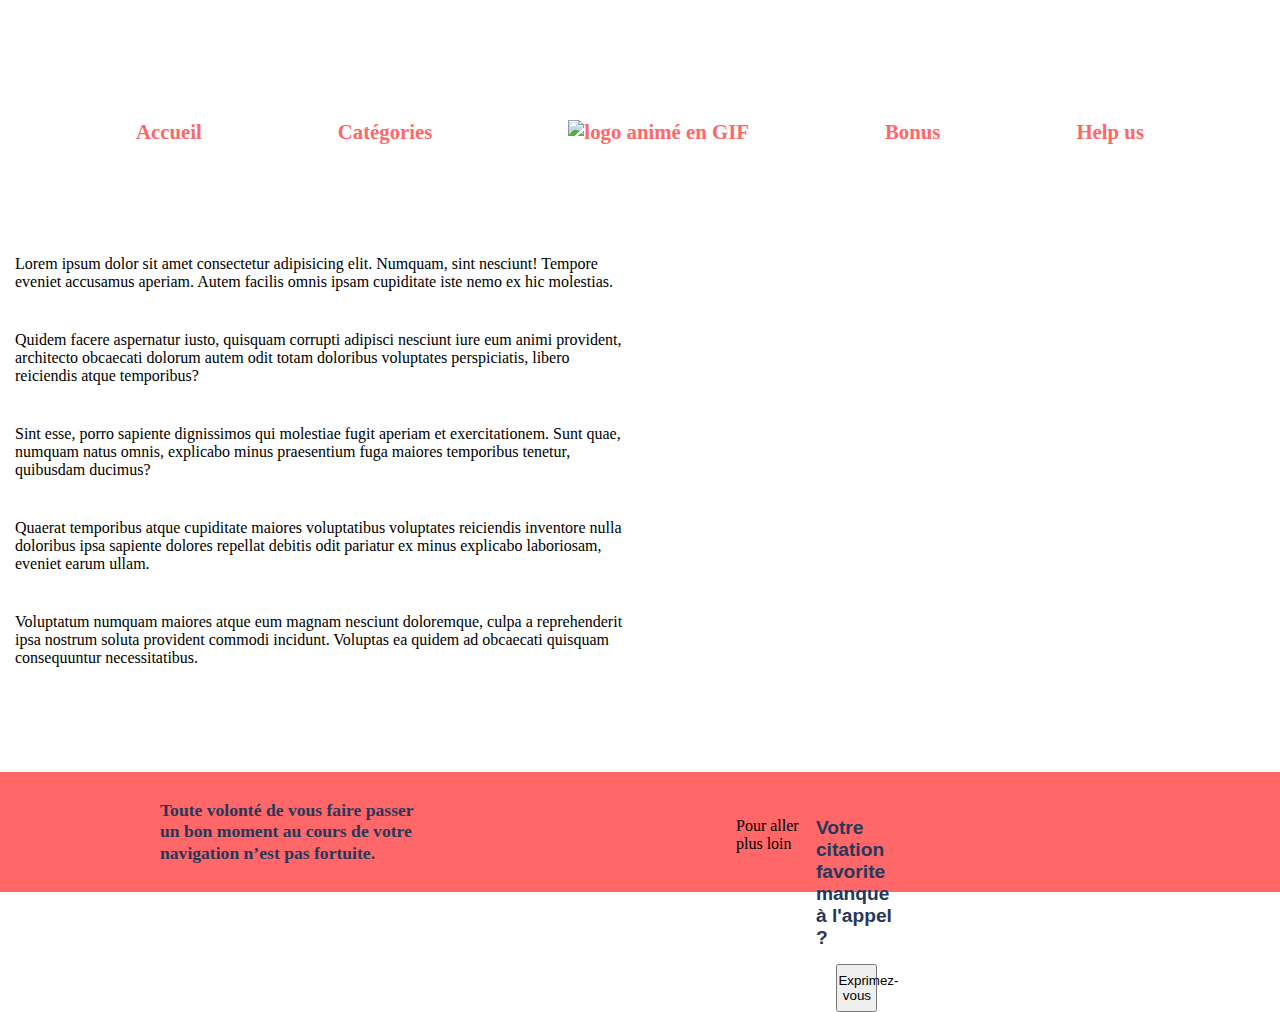
==== commit a890fe31: "modification du footer avec logos réseaux sociaux" ====
--- a/articles.html
+++ b/articles.html
@@ -65,13 +65,12 @@
     <footer class="home-footer">
 
         <p id="conclusion">Toute volonté de vous faire passer un bon moment au cours de votre navigation n’est pas fortuite.</p>
-        <ul id="more-fun">
+        <div id="more-fun">
             <li>Pour aller plus loin</li>
-            <li class="links"><a href="" class="footer-links">#########</a></li>
-            <li class="links"><a href="" class="footer-links">#########</a></li>
-            <li class="links"><a href="" class="footer-links">#########</a></li>
-            <li class="links"><a href="" class="footer-links">#########</a></li>
-        </ul>
+            <li><img src="assets/facebook-logo-3-1.png" alt="" class="social-networks"></li>
+            <li><img src="assets/inta-logo.jfif" alt="" class="social-networks"></li>
+            <li><img src="assets/Twitter_Bird.svg.png" alt="" class="social-networks"></li>
+        <div>
         <div id="contact-footer">
             <p>
                 Votre citation favorite manque à l'appel ?
--- a/style.css
+++ b/style.css
@@ -504,6 +504,19 @@
     font-weight: bold;
 }
 
+#more-fun{
+    display: flex;
+    justify-content: space-around;
+    width: 30%;
+    height: 30px;
+}
+
+.social.networks{
+    display: block;
+    width: 80px;
+    height: 70px;
+}
+
 #contact-footer{
     display: flex;
     width: 27%;
